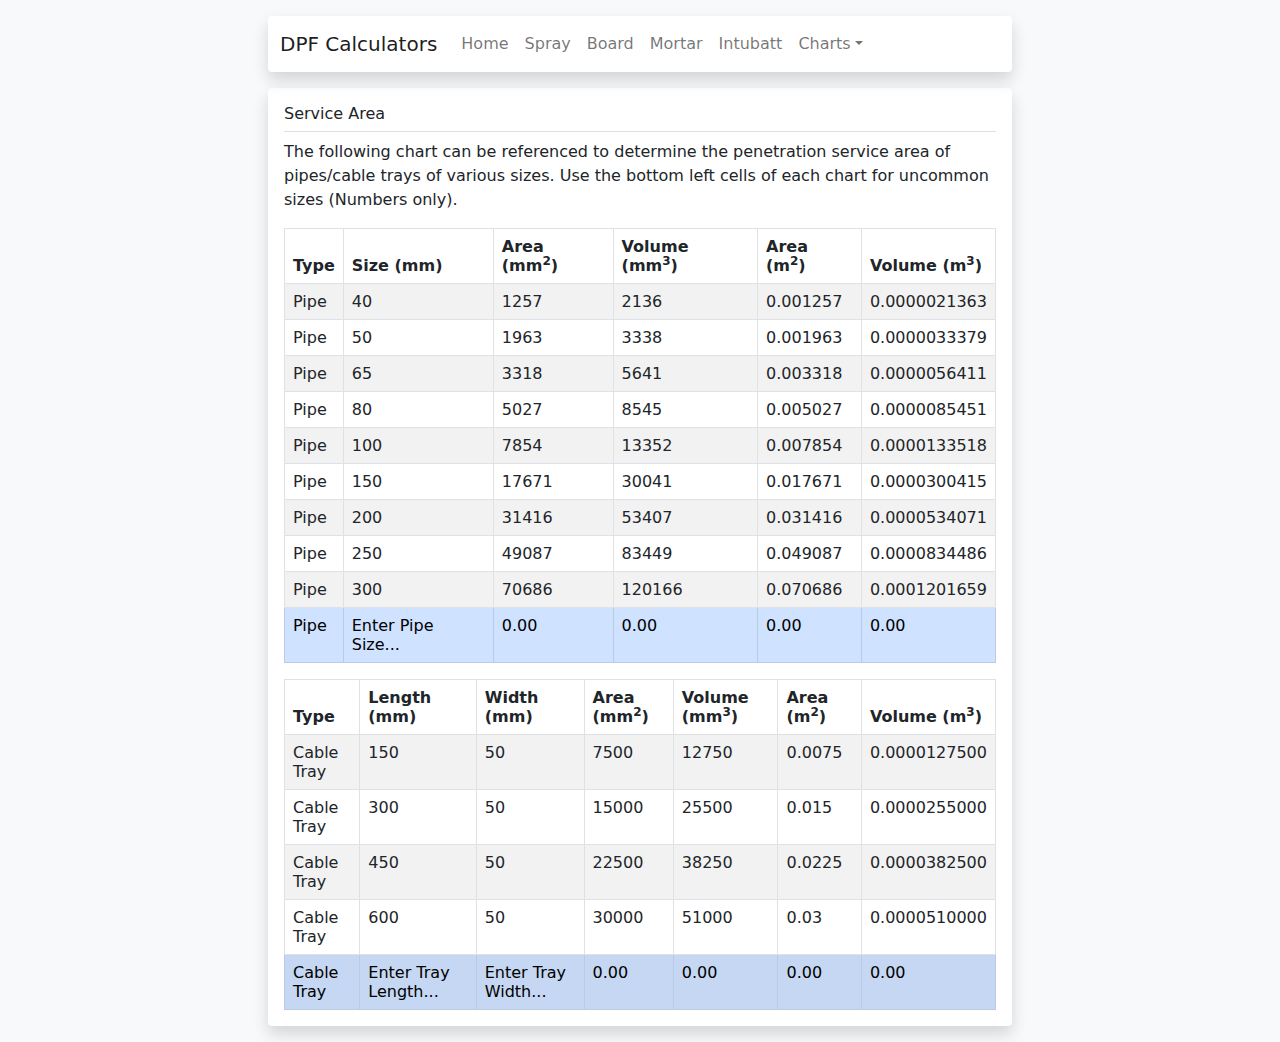
==== area.html @ 30238f79 "Service Area started, almost done" ====
<html lang="en">
    <head>
        <meta charset="utf-8">
        <meta http-equiv="X-UA-Compatible" content="IE=edge">
        <meta name="viewport" content="width=device-width, initial-scale=1">
        <title>DPF Calculations</title>

        <!-- Bootstrap -->
        <link rel="manifest" href="manifest.webmanifest">
        <link rel="stylesheet" href="styles/bootstrap.min.css">
        <link rel="stylesheet" href="styles/style.css">
    </head>
    <body class="bg-light" onload="areaChart()"> 
        <div class="container">
            <div class="container col-lg-8 my-3 p-0">
                <nav class="navbar navbar-expand-lg navbar-light bg-white shadow rounded">
                    <div class="container-fluid">
                        <a class="navbar-brand pl-3" href="#">DPF Calculators</a>
                        <button class="navbar-toggler" type="button" data-bs-toggle="collapse" data-bs-target="#navbarsExample09" aria-controls="navbarsExample09" aria-expanded="false" aria-label="Toggle navigation">
                            <span class="navbar-toggler-icon"></span>
                        </button>
                
                        <div class="collapse navbar-collapse" id="navbarsExample09">
                            <ul class="navbar-nav mr-auto">
                                <li class="nav-item active">
                                    <a class="nav-link" href="index.html">Home</a>
                                </li>
                                <li class="nav-item">
                                    <a class="nav-link" href="#">Spray</a>
                                </li>
                                <li class="nav-item">
                                    <a class="nav-link" href="#">Board</a>
                                </li>
                                <li class="nav-item">
                                    <a class="nav-link" href="#">Mortar</a>
                                </li>
                                <li class="nav-item">
                                    <a class="nav-link" href="#">Intubatt</a>
                                </li>
                                <li class="nav-item dropdown">
                                    <a class="nav-link dropdown-toggle" href="#" id="dropdown09" data-bs-toggle="dropdown" aria-expanded="true">Charts</a>
                                    <ul class="dropdown-menu" aria-labelledby="dropdown09">
                                        <li><a class="dropdown-item" href="pipe.html">Pipe Circumference</a></li>
                                        <li><a class="dropdown-item" href="#">Service Area</a></li>
                                    </ul>
                                </li>
                            </ul>
                        </div>
                    </div>
                </nav>

            </div>
            <main role="main">
                <div class="jumbotron">
                    <div class="col-lg-8 mx-auto">
                        <div class="my-3 pt-3 px-3 bg-white rounded shadow table-responsive">
                            <h6 class="border-bottom pb-2 mb-0">Service Area</h6>
                            <p class="pt-2">The following chart can be referenced to determine the penetration service area of pipes/cable trays of various sizes. Use the bottom left cells of each chart for uncommon sizes (Numbers only).</p>
                            <table class="table table-striped table-bordered table-hover pipetable" id="myTable">
                                <thead class="thead-dark">
                                    <tr>
                                        <th data-field="type" scope="col">Type</th>
                                        <th data-field="pipe-size" colspan="2" scope="col">Size (mm)</th>
                                        <th data-field="pipe-area-mm2" scope="col">Area (mm<sup>2</sup>)</th>
                                        <th data-field="pipe-volume-mm3" scope="col">Volume (mm<sup>3</sup>)</th>
                                        <th data-field="pipe-area-m2" scope="col">Area (m<sup>2</sup>)</th>
                                        <th data-field="pipe-volume-m3" scope="col">Volume (m<sup>3</sup>)</th>
                                    </tr>
                                </thead>
                                <tbody>
                                    <tr>
                                        <td>Pipe</td>
                                        <td colspan="2">40</td>
                                        <td>1257</td>
                                        <td>2136</td>
                                        <td>0.001257</td>
                                        <td>0.0000021363</td>
                                    </tr>
                                    <tr>
                                        <td>Pipe</td>
                                        <td colspan="2">50</td>
                                        <td>1963</td>
                                        <td>3338</td>
                                        <td>0.001963</td>
                                        <td>0.0000033379</td>
                                    </tr>
                                    <tr>
                                        <td>Pipe</td>
                                        <td colspan="2">65</td>
                                        <td>3318</td>
                                        <td>5641</td>
                                        <td>0.003318</td>
                                        <td>0.0000056411</td>
                                    </tr>
                                    <tr>
                                        <td>Pipe</td>
                                        <td colspan="2">80</td>
                                        <td>5027</td>
                                        <td>8545</td>
                                        <td>0.005027</td>
                                        <td>0.0000085451</td>
                                    </tr>
                                    <tr>
                                        <td>Pipe</td>
                                        <td colspan="2">100</td>
                                        <td>7854</td>
                                        <td>13352</td>
                                        <td>0.007854</td>
                                        <td>0.0000133518</td>
                                    </tr>
                                    <tr>
                                        <td>Pipe</td>
                                        <td colspan="2">150</td>
                                        <td>17671</td>
                                        <td>30041</td>
                                        <td>0.017671</td>
                                        <td>0.0000300415</td>
                                    </tr>
                                    <tr>
                                        <td>Pipe</td>
                                        <td colspan="2">200</td>
                                        <td>31416</td>
                                        <td>53407</td>
                                        <td>0.031416</td>
                                        <td>0.0000534071</td>
                                    </tr>
                                    <tr>
                                        <td>Pipe</td>
                                        <td colspan="2">250</td>
                                        <td>49087</td>
                                        <td>83449</td>
                                        <td>0.049087</td>
                                        <td>0.0000834486</td>
                                    </tr>
                                    <tr>
                                        <td>Pipe</td>
                                        <td colspan="2">300</td>
                                        <td>70686</td>
                                        <td>120166</td>
                                        <td>0.070686</td>
                                        <td>0.0001201659</td>
                                    </tr>
                                    <tr class="table-primary" >
                                        <td id="type">Pipe</td>
                                        <td contenteditable="true"  colspan="2" placeholder="Enter Pipe Size..." id="pipe-size"></td>
                                        <td id="pipe-area-mm2">0.00</td>
                                        <td id="pipe-volume-mm3">0.00</td>
                                        <td id="pipe-area-m2">0.00</td>
                                        <td id="pipe-volume-m3">0.00</td>
                                    </tr>
                                </tbody>
                            </table>
                            <div id="areaPipeAlertPlace"></div>
                            <table class="table table-striped table-bordered table-hover pipetable" id="myTable">
                                <thead>
                                    <tr>
                                        <th data-field="type" scope="col">Type</th>
                                        <th data-field="Length" scope="col">Length (mm)</th>
                                        <th data-field="Width"  scope="col">Width (mm)</th>
                                        <th data-field="area-mm2" scope="col">Area (mm<sup>2</sup>)</th>
                                        <th data-field="volume-mm3" scope="col">Volume (mm<sup>3</sup>)</th>
                                        <th data-field="area-m2" scope="col">Area (m<sup>2</sup>)</th>
                                        <th data-field="volume-m3" scope="col">Volume (m<sup>3</sup>)</th>
                                    </tr>
                                </thead>
                                <tbody>
                                    <tr>
                                        <td>Cable Tray</td>
                                        <td>150</td>
                                        <td>50</td>
                                        <td>7500</td>
                                        <td>12750</td>
                                        <td>0.0075</td>
                                        <td>0.0000127500</td>
                                    </tr>
                                    <tr>
                                        <td>Cable Tray</td>
                                        <td>300</td>
                                        <td>50</td>
                                        <td>15000</td>
                                        <td>25500</td>
                                        <td>0.015</td>
                                        <td>0.0000255000</td>
                                    </tr>
                                    <tr>
                                        <td>Cable Tray</td>
                                        <td>450</td>
                                        <td>50</td>
                                        <td>22500</td>
                                        <td>38250</td>
                                        <td>0.0225</td>
                                        <td>0.0000382500</td>
                                    </tr>
                                    <tr>
                                        <td>Cable Tray</td>
                                        <td>600</td>
                                        <td>50</td>
                                        <td>30000</td>
                                        <td>51000</td>
                                        <td>0.03</td>
                                        <td>0.0000510000</td>
                                    </tr>
                                    <tr class="table-primary" >
                                        <td id="type">Cable Tray</td>
                                        <td contenteditable="true" placeholder="Enter Tray Length..." id="size"></td>
                                        <td contenteditable="true" placeholder="Enter Tray Width..." id="size"></td>
                                        <td id="area-mm2">0.00</td>
                                        <td id="volume-mm3">0.00</td>
                                        <td id="area-m2">0.00</td>
                                        <td id="volume-m3">0.00</td>
                                    </tr>

                                </tbody>
                            </table>    
                        </div>
                    </div>           
                </div>
            </main>
        </div>
        <!-- Bootstrap -->
        <script src="scripts/bootstrap.min.js"></script>
        <script src="scripts/script.js"></script>

    </body>
</html>
---- styles/style.css ----
.calclinks {
    text-decoration: none;
    color: #0c0c0c;
}

.calclinks:hover {
    color: #808080;

}

.topnav {
    flex-wrap: wrap;
}

input {
    display: table-cell;
    width: 100%;
}



[contenteditable=true]:empty:before {
    content: attr(placeholder);
    pointer-events: none;
    display: block; /* For Firefox */
}
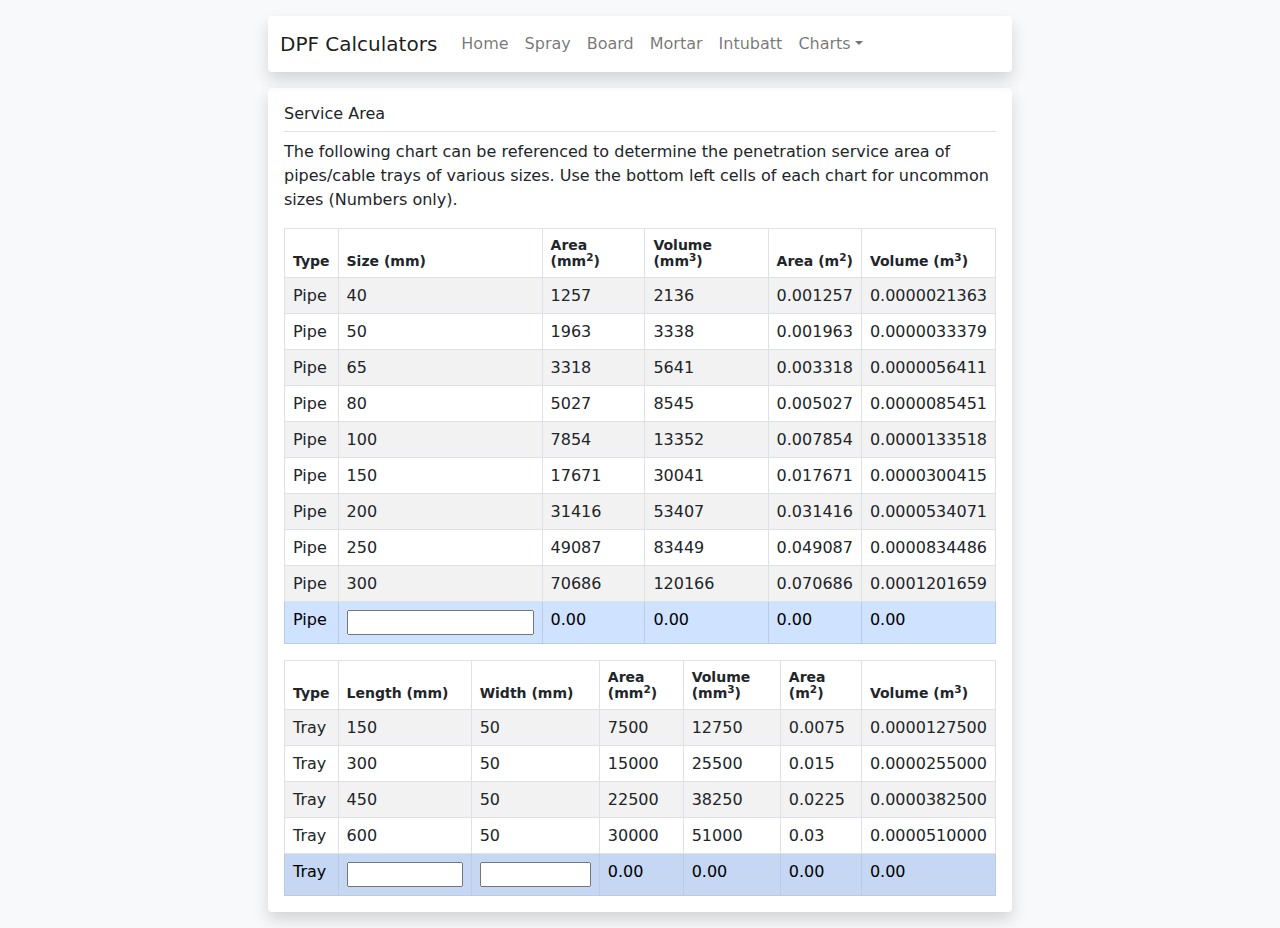
==== commit 54790547: "Work Day Fun'" ====
--- a/area.html
+++ b/area.html
@@ -35,7 +35,7 @@
                                     <a class="nav-link" href="#">Mortar</a>
                                 </li>
                                 <li class="nav-item">
-                                    <a class="nav-link" href="#">Intubatt</a>
+                                    <a class="nav-link" href="intubatt.html">Intubatt</a>
                                 </li>
                                 <li class="nav-item dropdown">
                                     <a class="nav-link dropdown-toggle" href="#" id="dropdown09" data-bs-toggle="dropdown" aria-expanded="true">Charts</a>
@@ -142,7 +142,7 @@
                                     </tr>
                                     <tr class="table-primary" >
                                         <td id="type">Pipe</td>
-                                        <td contenteditable="true"  colspan="2" placeholder="Enter Pipe Size..." id="pipe-size"></td>
+                                        <td colspan="2"><input type="number" id="pipe-size"></input></td>
                                         <td id="pipe-area-mm2">0.00</td>
                                         <td id="pipe-volume-mm3">0.00</td>
                                         <td id="pipe-area-m2">0.00</td>
@@ -165,7 +165,7 @@
                                 </thead>
                                 <tbody>
                                     <tr>
-                                        <td>Cable Tray</td>
+                                        <td>Tray</td>
                                         <td>150</td>
                                         <td>50</td>
                                         <td>7500</td>
@@ -174,7 +174,7 @@
                                         <td>0.0000127500</td>
                                     </tr>
                                     <tr>
-                                        <td>Cable Tray</td>
+                                        <td>Tray</td>
                                         <td>300</td>
                                         <td>50</td>
                                         <td>15000</td>
@@ -183,7 +183,7 @@
                                         <td>0.0000255000</td>
                                     </tr>
                                     <tr>
-                                        <td>Cable Tray</td>
+                                        <td>Tray</td>
                                         <td>450</td>
                                         <td>50</td>
                                         <td>22500</td>
@@ -192,7 +192,7 @@
                                         <td>0.0000382500</td>
                                     </tr>
                                     <tr>
-                                        <td>Cable Tray</td>
+                                        <td>Tray</td>
                                         <td>600</td>
                                         <td>50</td>
                                         <td>30000</td>
@@ -200,16 +200,15 @@
                                         <td>0.03</td>
                                         <td>0.0000510000</td>
                                     </tr>
-                                    <tr class="table-primary" >
-                                        <td id="type">Cable Tray</td>
-                                        <td contenteditable="true" placeholder="Enter Tray Length..." id="size"></td>
-                                        <td contenteditable="true" placeholder="Enter Tray Width..." id="size"></td>
+                                    <tr class="table-primary">
+                                        <td id="type">Tray</td>
+                                        <td><input type="number" id="tray-length" class="tray-size"></input></td>
+                                        <td><input type="number" id="tray-width" class="tray-size"></input></td>
                                         <td id="area-mm2">0.00</td>
                                         <td id="volume-mm3">0.00</td>
                                         <td id="area-m2">0.00</td>
                                         <td id="volume-m3">0.00</td>
                                     </tr>
-
                                 </tbody>
                             </table>    
                         </div>
--- a/styles/style.css
+++ b/styles/style.css
@@ -18,9 +18,16 @@
 }
 
 
+th {
+    font-size: 14;
+}
+
 
 [contenteditable=true]:empty:before {
     content: attr(placeholder);
     pointer-events: none;
     display: block; /* For Firefox */
 }
+
+
+
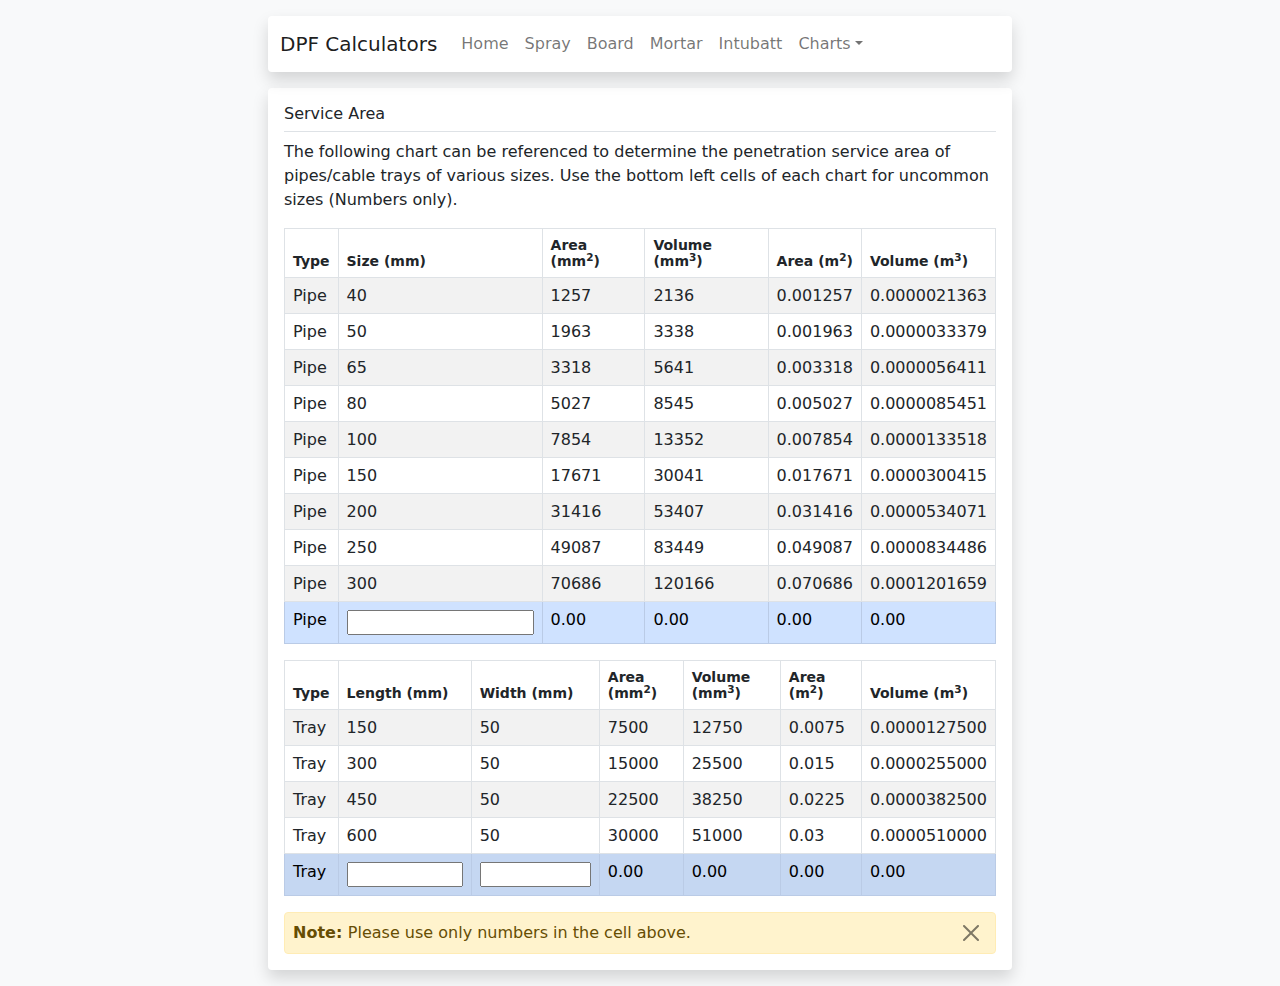
==== commit 9b427f64: "forgot to push last week" ====
--- a/area.html
+++ b/area.html
@@ -32,7 +32,7 @@
                                     <a class="nav-link" href="#">Board</a>
                                 </li>
                                 <li class="nav-item">
-                                    <a class="nav-link" href="#">Mortar</a>
+                                    <a class="nav-link" href="mortar.html">Mortar</a>
                                 </li>
                                 <li class="nav-item">
                                     <a class="nav-link" href="intubatt.html">Intubatt</a>
@@ -210,7 +210,9 @@
                                         <td id="volume-m3">0.00</td>
                                     </tr>
                                 </tbody>
-                            </table>    
+                            </table>
+                            <div class="alert alert-warning alert-dismissible p-2  pr-4 fade fade-in show" role="alert"><strong>Note: </strong>Please use only numbers in the cell above.<button type="btn" class="btn-close pb-1" data-bs-dismiss="alert" aria-label="close"></button></div>
+    
                         </div>
                     </div>           
                 </div>
--- a/styles/style.css
+++ b/styles/style.css
@@ -30,4 +30,6 @@
 }
 
 
-
+.pipeButt {
+    align-self: center;
+}